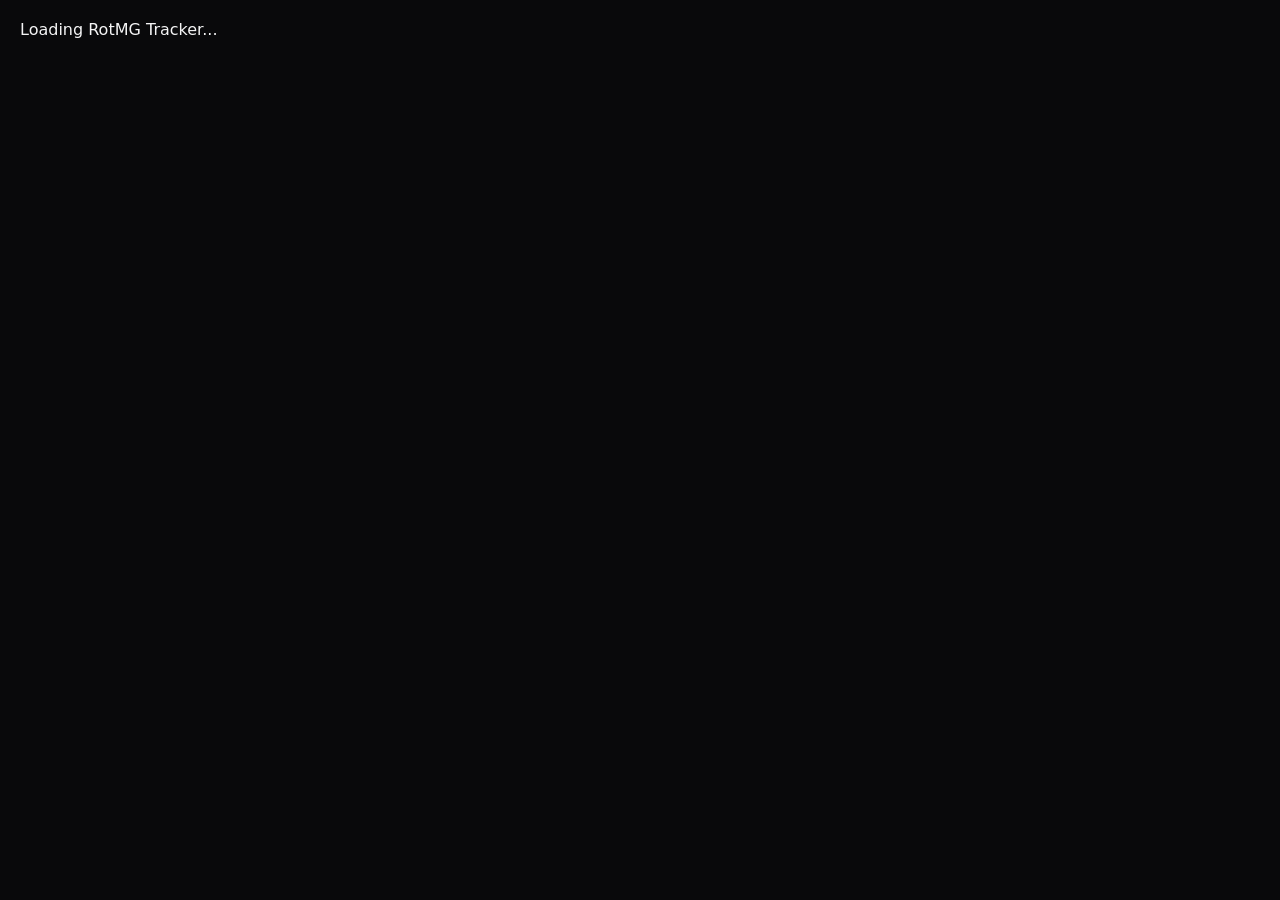
==== RotmgTrackerV1.Desktop/wwwroot/index.html @ 367cbbd4 "feat: added UI and working frontend" ====
﻿<!DOCTYPE html>
<html lang="en">
<head>
    <meta charset="utf-8" />
    <meta name="viewport" content="width=device-width, initial-scale=1.0" />
    <title>RotMG Drop Tracker</title>
    <link href="css/app.css" rel="stylesheet" />
</head>
<body>
<div id="app">Loading RotMG Tracker...</div>

<div id="blazor-error-ui" style="display:none; background:#7f1d1d; color:white; padding:10px; position:fixed; bottom:0; width:100%;">
    An unhandled error has occurred.
    <a href="" class="reload" style="color:#fca5a5;">Reload</a>
</div>

<script src="_framework/blazor.webview.js"></script>
</body>
</html>
---- RotmgTrackerV1.Desktop/wwwroot/css/app.css ----
﻿:root {
    --bg-main: #09090b;
    --bg-card: #121216;
    --bg-card-hover: #18181f;
    --border-subtle: #27272a;
    --text-primary: #f4f4f5;
    --text-muted: #a1a1aa;
    --accent-white: #38bdf8;
    --accent-st: #fb923c;
    --accent-green: #22c55e;
    --accent-danger: #ef4444;
}

* {
    box-sizing: border-box;
    margin: 0;
    padding: 0;
    user-select: none;
}

body {
    background-color: var(--bg-main);
    color: var(--text-primary);
    font-family: 'Segoe UI', system-ui, -apple-system, sans-serif;
    padding: 20px;
}

.dashboard {
    max-width: 1100px;
    margin: 0 auto;
    display: flex;
    flex-direction: column;
    gap: 24px;
}

/* Header & Badges */
.top-bar {
    display: flex;
    justify-content: space-between;
    align-items: center;
    background: var(--bg-card);
    border: 1px solid var(--border-subtle);
    padding: 16px 20px;
    border-radius: 12px;
}

.badge-ssnl {
    background: rgba(34, 197, 94, 0.15);
    color: #4ade80;
    border: 1px solid rgba(34, 197, 94, 0.4);
    padding: 4px 12px;
    border-radius: 999px;
    font-size: 0.8rem;
    font-weight: 700;
    cursor: pointer;
}

.badge-nossnl {
    background: rgba(161, 161, 170, 0.15);
    color: var(--text-muted);
    border: 1px solid var(--border-subtle);
    padding: 4px 12px;
    border-radius: 999px;
    font-size: 0.8rem;
    font-weight: 700;
    cursor: pointer;
}

/* Sections & Grid */
.section-card {
    background: var(--bg-card);
    border: 1px solid var(--border-subtle);
    border-radius: 12px;
    padding: 20px;
}

.section-header {
    display: flex;
    justify-content: space-between;
    align-items: center;
    margin-bottom: 16px;
}

.section-title {
    font-size: 1rem;
    font-weight: 600;
    text-transform: uppercase;
    letter-spacing: 0.06em;
    color: var(--text-muted);
}

.drops-grid {
    display: grid;
    grid-template-columns: repeat(auto-fill, minmax(210px, 1fr));
    gap: 12px;
}

.drop-item {
    background: var(--bg-main);
    border: 1px solid var(--border-subtle);
    border-radius: 8px;
    padding: 14px;
    display: flex;
    flex-direction: column;
    gap: 12px;
}

.drop-header {
    display: flex;
    justify-content: space-between;
    align-items: center;
}

.drop-name {
    font-size: 0.88rem;
    color: var(--text-muted);
    font-weight: 500;
}

.drop-value {
    font-size: 1.5rem;
    font-weight: 700;
    color: var(--accent-white);
}

/* Buttons */
.btn-group {
    display: flex;
    gap: 8px;
}

.btn {
    background: #1f1f26;
    border: 1px solid var(--border-subtle);
    color: var(--text-primary);
    padding: 6px 12px;
    border-radius: 6px;
    font-weight: 600;
    cursor: pointer;
    flex: 1;
    transition: background 0.15s, border-color 0.15s;
}

.btn:hover {
    background: #2e2e38;
    border-color: #3f3f46;
}

.btn-danger {
    background: rgba(239, 68, 68, 0.12);
    border-color: rgba(239, 68, 68, 0.35);
    color: #f87171;
    flex: 0 0 auto;
}

.btn-danger:hover {
    background: rgba(239, 68, 68, 0.25);
}

/* Quests & Openings Rows */
.row-list {
    display: flex;
    flex-direction: column;
    gap: 8px;
}

.list-row {
    display: flex;
    justify-content: space-between;
    align-items: center;
    background: var(--bg-main);
    border: 1px solid var(--border-subtle);
    padding: 10px 16px;
    border-radius: 8px;
}

.list-row.completed {
    border-color: rgba(34, 197, 94, 0.6);
    background: rgba(34, 197, 94, 0.06);
}

.input-dark {
    background: var(--bg-main);
    border: 1px solid var(--border-subtle);
    color: var(--text-primary);
    padding: 7px 12px;
    border-radius: 6px;
    outline: none;
}

.input-dark:focus {
    border-color: var(--accent-white);
}
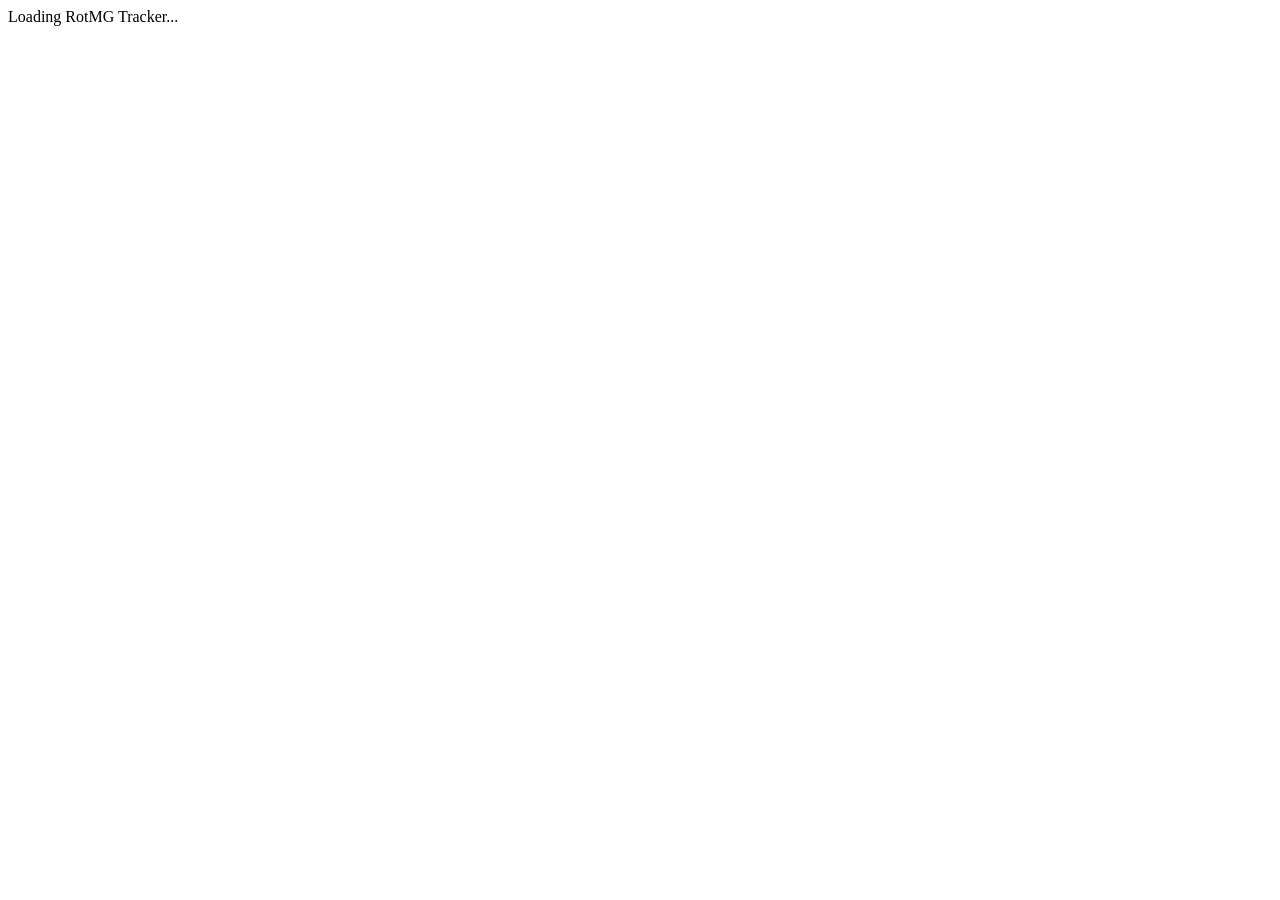
==== commit 89e27e08: "refactor: migrate to cross-platform Photino.Blazor and SQLite persistance" ====
--- a/RotmgTrackerV1.Desktop/wwwroot/index.html
+++ b/RotmgTrackerV1.Desktop/wwwroot/index.html
@@ -3,17 +3,13 @@
 <head>
     <meta charset="utf-8" />
     <meta name="viewport" content="width=device-width, initial-scale=1.0" />
+    <base href="/" />
     <title>RotMG Drop Tracker</title>
     <link href="css/app.css" rel="stylesheet" />
 </head>
 <body>
 <div id="app">Loading RotMG Tracker...</div>
 
-<div id="blazor-error-ui" style="display:none; background:#7f1d1d; color:white; padding:10px; position:fixed; bottom:0; width:100%;">
-    An unhandled error has occurred.
-    <a href="" class="reload" style="color:#fca5a5;">Reload</a>
-</div>
-
 <script src="_framework/blazor.webview.js"></script>
 </body>
 </html>
--- a/RotmgTrackerV1.Desktop/wwwroot/css/app.css
+++ b/RotmgTrackerV1.Desktop/wwwroot/css/app.css
@@ -1,14 +1,33 @@
 ﻿:root {
     --bg-main: #09090b;
-    --bg-card: #121216;
+    --bg-sidebar: #0d0d11;
+    --bg-card: #121217;
     --bg-card-hover: #18181f;
     --border-subtle: #27272a;
+    --border-hover: #3f3f46;
     --text-primary: #f4f4f5;
     --text-muted: #a1a1aa;
     --accent-white: #38bdf8;
     --accent-st: #fb923c;
     --accent-green: #22c55e;
     --accent-danger: #ef4444;
+    --accent-purple: #a855f7;
+    --ease-smooth: cubic-bezier(0.16, 1, 0.3, 1);
+}
+
+::-webkit-scrollbar {
+    width: 6px;
+    height: 6px;
+}
+::-webkit-scrollbar-track {
+    background: transparent;
+}
+::-webkit-scrollbar-thumb {
+    background: #27272a;
+    border-radius: 999px;
+}
+::-webkit-scrollbar-thumb:hover {
+    background: #3f3f46;
 }
 
 * {
@@ -18,132 +37,368 @@
     user-select: none;
 }
 
-body {
+html, body {
+    width: 100%;
+    height: 100%;
+    overflow: hidden;
     background-color: var(--bg-main);
     color: var(--text-primary);
     font-family: 'Segoe UI', system-ui, -apple-system, sans-serif;
+}
+
+/* APP SHELL: SIDEBAR + FULL WIDTH WORKSPACE */
+.app-shell {
+    display: flex;
+    width: 100vw;
+    height: 100vh;
+    overflow: hidden;
+}
+
+/* COLLAPSIBLE HAMBURGER SIDEBAR */
+.sidebar {
+    width: 240px;
+    background: var(--bg-sidebar);
+    border-right: 1px solid var(--border-subtle);
+    display: flex;
+    flex-direction: column;
+    padding: 14px 10px;
+    gap: 6px;
+    transition: width 0.28s var(--ease-smooth);
+    flex-shrink: 0;
+    overflow: hidden;
+}
+
+.sidebar.collapsed {
+    width: 64px;
+}
+
+.sidebar-top {
+    display: flex;
+    align-items: center;
+    gap: 12px;
+    padding: 4px 6px 14px 6px;
+    border-bottom: 1px solid var(--border-subtle);
+    margin-bottom: 6px;
+}
+
+.hamburger-btn {
+    background: #18181f;
+    border: 1px solid var(--border-subtle);
+    color: var(--text-primary);
+    width: 32px;
+    height: 32px;
+    border-radius: 8px;
+    cursor: pointer;
+    display: flex;
+    align-items: center;
+    justify-content: center;
+    flex-shrink: 0;
+    transition: background 0.15s, transform 0.15s;
+}
+
+.hamburger-btn:hover {
+    background: #27272a;
+}
+
+.sidebar-brand {
+    font-weight: 700;
+    font-size: 0.95rem;
+    white-space: nowrap;
+    opacity: 1;
+    transition: opacity 0.2s var(--ease-smooth);
+}
+
+.sidebar.collapsed .sidebar-brand,
+.sidebar.collapsed .nav-label,
+.sidebar.collapsed .nav-badge,
+.sidebar.collapsed .sidebar-section-label {
+    opacity: 0;
+    pointer-events: none;
+    width: 0;
+    overflow: hidden;
+}
+
+.sidebar-section-label {
+    font-size: 0.7rem;
+    font-weight: 700;
+    text-transform: uppercase;
+    letter-spacing: 0.08em;
+    color: #52525b;
+    padding: 10px 10px 4px 10px;
+    white-space: nowrap;
+}
+
+.nav-item {
+    display: flex;
+    align-items: center;
+    gap: 12px;
+    padding: 10px 12px;
+    border-radius: 8px;
+    background: transparent;
+    border: 1px solid transparent;
+    color: var(--text-muted);
+    font-size: 0.88rem;
+    font-weight: 600;
+    cursor: pointer;
+    white-space: nowrap;
+    transition: all 0.18s var(--ease-smooth);
+}
+
+.nav-item:hover:not(.disabled) {
+    background: #16161d;
+    color: var(--text-primary);
+}
+
+.nav-item.active {
+    background: #1f1f29;
+    border-color: var(--border-subtle);
+    color: var(--accent-white);
+}
+
+.nav-item.disabled {
+    opacity: 0.45;
+    cursor: default;
+}
+
+.nav-icon {
+    font-size: 1.05rem;
+    width: 20px;
+    text-align: center;
+    flex-shrink: 0;
+}
+
+.nav-label {
+    flex: 1;
+    text-align: left;
+}
+
+.nav-badge {
+    background: #27272a;
+    color: var(--text-primary);
+    font-size: 0.72rem;
+    padding: 2px 7px;
+    border-radius: 999px;
+}
+
+.nav-badge.soon {
+    background: rgba(168, 85, 247, 0.15);
+    color: #c084fc;
+    border: 1px solid rgba(168, 85, 247, 0.3);
+}
+
+/* MAIN SCROLLABLE WORKSPACE */
+.main-workspace {
+    flex: 1;
+    height: 100%;
+    overflow-y: auto;
+    scroll-behavior: smooth;
+    padding: 22px 28px;
+    display: flex;
+    flex-direction: column;
+    gap: 20px;
+}
+
+@keyframes pageFadeIn {
+    from {
+        opacity: 0;
+        transform: translateY(6px);
+    }
+    to {
+        opacity: 1;
+        transform: translateY(0);
+    }
+}
+
+.page-view {
+    display: flex;
+    flex-direction: column;
+    gap: 20px;
+    width: 100%;
+    animation: pageFadeIn 0.24s var(--ease-smooth);
+}
+
+/* CHARACTER SWITCHER BAR */
+.char-bar {
+    display: flex;
+    justify-content: space-between;
+    align-items: center;
+    flex-wrap: wrap;
+    gap: 12px;
+    background: var(--bg-card);
+    border: 1px solid var(--border-subtle);
+    padding: 14px 18px;
+    border-radius: 12px;
+}
+
+.char-pills {
+    display: flex;
+    align-items: center;
+    gap: 8px;
+    flex-wrap: wrap;
+}
+
+.char-pill {
+    display: flex;
+    align-items: center;
+    gap: 8px;
+    background: var(--bg-main);
+    border: 1px solid var(--border-subtle);
+    color: var(--text-muted);
+    padding: 7px 14px;
+    border-radius: 8px;
+    font-size: 0.85rem;
+    font-weight: 600;
+    cursor: pointer;
+    transition: all 0.18s var(--ease-smooth);
+}
+
+.char-pill:hover {
+    border-color: var(--border-hover);
+    color: var(--text-primary);
+}
+
+.char-pill.active {
+    background: rgba(56, 189, 248, 0.1);
+    border-color: var(--accent-white);
+    color: var(--text-primary);
+}
+
+/* CARDS & RESPONSIVE FULL-SCREEN GRIDS */
+.section-card {
+    background: var(--bg-card);
+    border: 1px solid var(--border-subtle);
+    border-radius: 12px;
     padding: 20px;
-}
-
-.dashboard {
-    max-width: 1100px;
-    margin: 0 auto;
+    width: 100%;
+    transition: border-color 0.2s var(--ease-smooth);
+}
+
+.section-header {
+    display: flex;
+    justify-content: space-between;
+    align-items: center;
+    flex-wrap: wrap;
+    gap: 12px;
+    margin-bottom: 16px;
+}
+
+.section-title {
+    font-size: 0.9rem;
+    font-weight: 700;
+    text-transform: uppercase;
+    letter-spacing: 0.06em;
+    color: var(--text-muted);
+}
+
+.drops-grid {
+    display: grid;
+    grid-template-columns: repeat(auto-fill, minmax(220px, 1fr));
+    gap: 14px;
+    width: 100%;
+}
+
+.drop-item {
+    background: var(--bg-main);
+    border: 1px solid var(--border-subtle);
+    border-radius: 10px;
+    padding: 16px;
     display: flex;
     flex-direction: column;
-    gap: 24px;
-}
-
-/* Header & Badges */
-.top-bar {
+    gap: 14px;
+    transition: transform 0.2s var(--ease-smooth), border-color 0.2s var(--ease-smooth), background 0.2s;
+}
+
+.drop-item:hover {
+    transform: translateY(-2px);
+    border-color: var(--border-hover);
+    background: #0d0d12;
+}
+
+.drop-header {
     display: flex;
     justify-content: space-between;
     align-items: center;
-    background: var(--bg-card);
-    border: 1px solid var(--border-subtle);
-    padding: 16px 20px;
-    border-radius: 12px;
-}
-
+}
+
+.drop-name {
+    font-size: 0.9rem;
+    color: var(--text-muted);
+    font-weight: 600;
+}
+
+.drop-value {
+    font-size: 1.65rem;
+    font-weight: 800;
+    color: var(--accent-white);
+    transition: transform 0.15s var(--ease-smooth);
+}
+
+/* BUTTONS & BADGES */
 .badge-ssnl {
     background: rgba(34, 197, 94, 0.15);
     color: #4ade80;
     border: 1px solid rgba(34, 197, 94, 0.4);
-    padding: 4px 12px;
+    padding: 4px 10px;
     border-radius: 999px;
-    font-size: 0.8rem;
+    font-size: 0.75rem;
     font-weight: 700;
     cursor: pointer;
+    transition: all 0.15s;
 }
 
 .badge-nossnl {
-    background: rgba(161, 161, 170, 0.15);
+    background: rgba(161, 161, 170, 0.12);
     color: var(--text-muted);
     border: 1px solid var(--border-subtle);
-    padding: 4px 12px;
+    padding: 4px 10px;
     border-radius: 999px;
-    font-size: 0.8rem;
+    font-size: 0.75rem;
     font-weight: 700;
     cursor: pointer;
-}
-
-/* Sections & Grid */
-.section-card {
-    background: var(--bg-card);
-    border: 1px solid var(--border-subtle);
-    border-radius: 12px;
-    padding: 20px;
-}
-
-.section-header {
-    display: flex;
-    justify-content: space-between;
-    align-items: center;
-    margin-bottom: 16px;
-}
-
-.section-title {
-    font-size: 1rem;
-    font-weight: 600;
-    text-transform: uppercase;
-    letter-spacing: 0.06em;
-    color: var(--text-muted);
-}
-
-.drops-grid {
-    display: grid;
-    grid-template-columns: repeat(auto-fill, minmax(210px, 1fr));
-    gap: 12px;
-}
-
-.drop-item {
-    background: var(--bg-main);
-    border: 1px solid var(--border-subtle);
-    border-radius: 8px;
-    padding: 14px;
-    display: flex;
-    flex-direction: column;
-    gap: 12px;
-}
-
-.drop-header {
-    display: flex;
-    justify-content: space-between;
-    align-items: center;
-}
-
-.drop-name {
-    font-size: 0.88rem;
-    color: var(--text-muted);
-    font-weight: 500;
-}
-
-.drop-value {
-    font-size: 1.5rem;
-    font-weight: 700;
-    color: var(--accent-white);
-}
-
-/* Buttons */
+    transition: all 0.15s;
+}
+
 .btn-group {
     display: flex;
     gap: 8px;
 }
 
 .btn {
-    background: #1f1f26;
-    border: 1px solid var(--border-subtle);
-    color: var(--text-primary);
-    padding: 6px 12px;
-    border-radius: 6px;
+    background: #1c1c24;
+    border: 1px solid var(--border-subtle);
+    color: var(--text-primary);
+    padding: 7px 14px;
+    border-radius: 7px;
     font-weight: 600;
     cursor: pointer;
     flex: 1;
-    transition: background 0.15s, border-color 0.15s;
+    transition: background 0.15s, border-color 0.15s, transform 0.1s;
 }
 
 .btn:hover {
-    background: #2e2e38;
-    border-color: #3f3f46;
+    background: #272732;
+    border-color: var(--border-hover);
+}
+
+.btn:active {
+    transform: scale(0.96);
+}
+
+.btn-sm {
+    padding: 5px 10px;
+    flex: 0 0 auto;
+    font-size: 0.82rem;
+}
+
+.btn-primary {
+    background: rgba(56, 189, 248, 0.15);
+    border-color: rgba(56, 189, 248, 0.4);
+    color: var(--accent-white);
+    flex: 0 0 auto;
+}
+
+.btn-primary:hover {
+    background: rgba(56, 189, 248, 0.25);
 }
 
 .btn-danger {
@@ -157,11 +412,11 @@
     background: rgba(239, 68, 68, 0.25);
 }
 
-/* Quests & Openings Rows */
+/* QUEST ROWS WITH ANIMATED PROGRESS BAR */
 .row-list {
     display: flex;
     flex-direction: column;
-    gap: 8px;
+    gap: 10px;
 }
 
 .list-row {
@@ -170,8 +425,9 @@
     align-items: center;
     background: var(--bg-main);
     border: 1px solid var(--border-subtle);
-    padding: 10px 16px;
-    border-radius: 8px;
+    padding: 12px 16px;
+    border-radius: 9px;
+    transition: border-color 0.2s, background 0.2s;
 }
 
 .list-row.completed {
@@ -179,13 +435,73 @@
     background: rgba(34, 197, 94, 0.06);
 }
 
+.quest-progress-bg {
+    width: 140px;
+    height: 6px;
+    background: #1f1f26;
+    border-radius: 999px;
+    overflow: hidden;
+    margin-top: 6px;
+}
+
+.quest-progress-fill {
+    height: 100%;
+    background: var(--accent-white);
+    border-radius: 999px;
+    transition: width 0.3s var(--ease-smooth), background-color 0.3s;
+}
+
+.list-row.completed .quest-progress-fill {
+    background: var(--accent-green);
+}
+
+/* GRAVEYARD CARDS */
+.graveyard-grid {
+    display: grid;
+    grid-template-columns: repeat(auto-fill, minmax(310px, 1fr));
+    gap: 14px;
+}
+
+.grave-card {
+    background: var(--bg-main);
+    border: 1px solid var(--border-subtle);
+    border-radius: 10px;
+    padding: 16px;
+    display: flex;
+    flex-direction: column;
+    gap: 12px;
+    transition: transform 0.2s var(--ease-smooth), border-color 0.2s;
+}
+
+.grave-card:hover {
+    transform: translateY(-2px);
+    border-color: var(--border-hover);
+}
+
+.opening-box {
+    margin-bottom: 14px;
+    border: 1px solid var(--border-subtle);
+    border-radius: 10px;
+    padding: 16px;
+    background: rgba(9, 9, 11, 0.5);
+}
+
+.opening-header {
+    display: flex;
+    justify-content: space-between;
+    align-items: center;
+    flex-wrap: wrap;
+    gap: 10px;
+}
+
 .input-dark {
     background: var(--bg-main);
     border: 1px solid var(--border-subtle);
     color: var(--text-primary);
     padding: 7px 12px;
-    border-radius: 6px;
+    border-radius: 7px;
     outline: none;
+    transition: border-color 0.15s;
 }
 
 .input-dark:focus {
